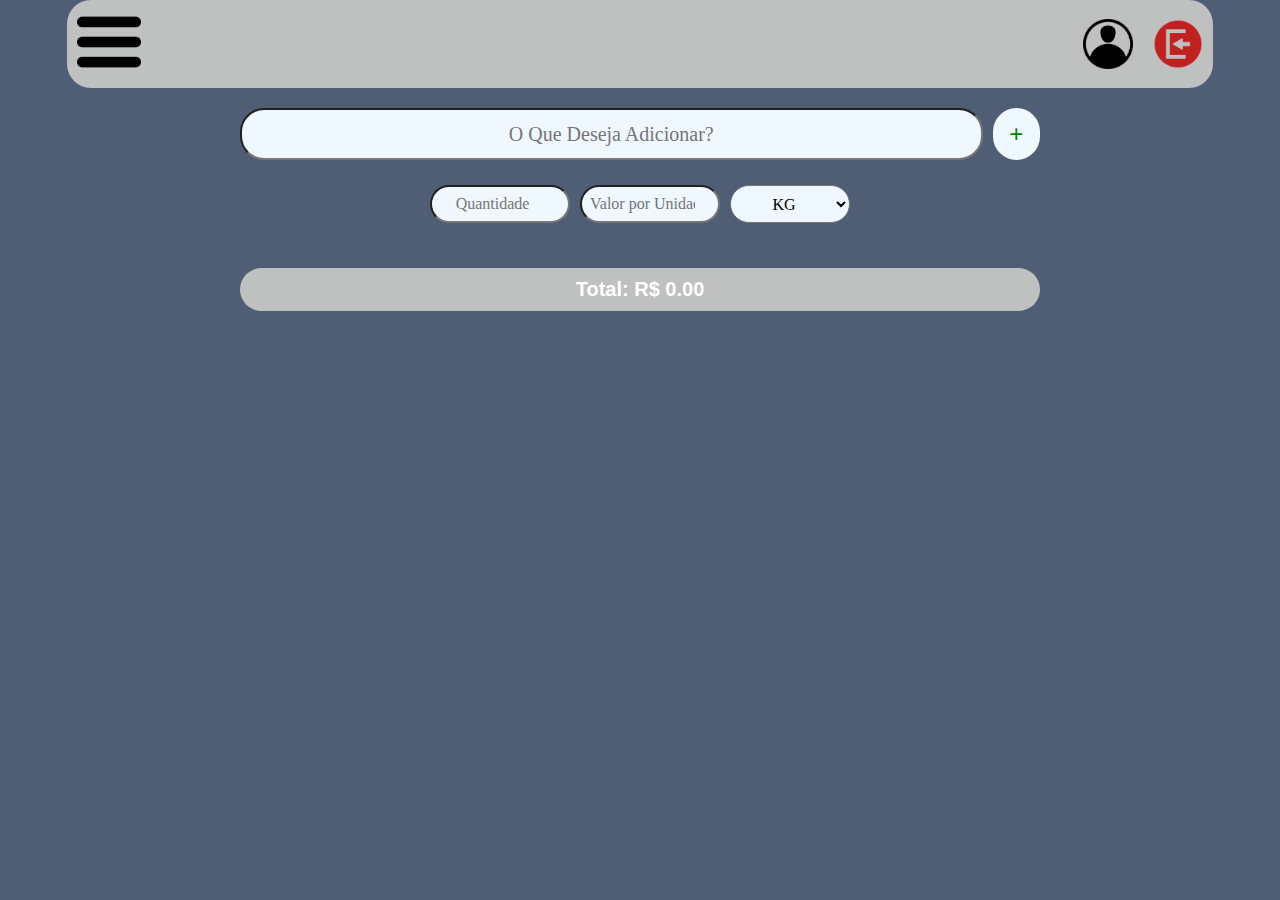
==== index.html @ 71ab8452 "Add Calculadora e mudando a estetica" ====
<!DOCTYPE html>
<html lang="PT-BR">
<head>
    <meta charset="UTF-8">
    <meta name="viewport" content="width=device-width, initial-scale=1.0">
    <title>CheckList</title>
    <link rel="stylesheet" href="TelaPrincipal/index-Style.css">
</head>
<body>
    <div class="menu-bar">
        <div class="menu-icon">
            <img src="../ImagensProjeto/botaoHamburguer.png" alt="Botão Hamburguer" width="64px">
        </div>
        <div class="menu-items">
            <img src="../ImagensProjeto/perfil-de-usuario.png" alt="Imagem do icone de perfil">
            <img src="../ImagensProjeto/desconecte-se.png" alt="Imagem do Botão de login">
        </div>
    </div>
    <main>
        <div class="caixa-lista">
            <div style="display: flex; flex-direction: row;">
                <input type="text" id="itemInput" class="adicinar-lista" placeholder="O Que Deseja Adicionar?">
                <button id="botaoadd" class="button-lista">+</button>
            </div>
            <div class="caixa-calculadora">
                <input type="number" id="quantityInput" class="calculadora" placeholder="Quantidade" step="any">
                <input type="number" id="valueInput" class="calculadora" placeholder="Valor por Unidade" step="any">
                <select id="unitInput" class="calculadora">
                    <option value="kg">KG</option>
                    <option value="g">G</option>
                    <option value="unit">Unidade</option>
                </select>
            </div>
            <div id="itemList" class="caixa-lista">
                <!-- Itens serão adicionados aqui -->
            </div>
            <div id="totalContainer">
                <strong>Total: <span id="totalValue">R$ 0.00</span></strong>
            </div>
        </div>
    </main>
    <script src="TelaPrincipal/index-Script.js"></script>
</body>
</html>
---- TelaPrincipal/index-Style.css ----
body {
    background-color: rgb(79, 93, 117);
    margin: 0;
    font-family: Arial, sans-serif;
}

.menu-bar {
    display: flex;
    justify-content: space-between;
    align-items: center;
    background-color: rgb(191, 192, 192);
    width: 88%;
    margin: auto;
    border-radius: 24px;
    padding: 10px;
}

.menu-icon {
    cursor: pointer;
}

.menu-items {
    display: flex;
    align-items: center;
    gap: 20px; /* Espaçamento entre ícones de menu */
}

.menu-items img {
    cursor: pointer;
    width: 50px;
    height: 50px;
}

.caixa-calculadora {
    display: flex;
    justify-content: center;
    width: 100%;
    margin: 20px 0; /* Adicionado margem para separar dos outros elementos */
}

.calculadora {
    width: 100px;
    padding: 8px;
    margin: 5px;
    border-radius: 24px;
    background-color: aliceblue;
    font-family: fantasy;
    font-size: 16px;
    text-align: center;
}

#quantityInput, #valueInput {
    width: 120px; /* Ajustar conforme necessário */
}

#unitInput {
    width: 120px; /* Ajustar conforme necessário */
}
main {
    display: flex;
    flex-direction: column;
    align-items: center; /* Centraliza o conteúdo principal */
    width: 100%;
    padding: 20px 0;
}

.caixa-lista {
    display: flex;
    flex-direction: column;
    width: 100%;
    max-width: 800px;
}

.adicinar-lista {
    margin-top: 0;
    width: 100%;
    padding: 8px;
    background-color: aliceblue;
    border-radius: 24px;
    font-family: fantasy;
    font-size: 20px;
    text-align: center;
}

.button-lista {
    width: 50px;
    background-color: aliceblue;
    color: green;
    border: none;
    padding: 12px;
    border-radius: 24px;
    margin-left: 10px;
    cursor: pointer;
    font-size: 24px;
}

.button-lixeira {
    background: none;
    border: none;
    cursor: pointer;
}

.div-lista {
    display: flex;
    flex-direction: row;
    align-items: center;
    margin-top: 10px;
    margin-bottom: 10px;
    padding: 10px;
    background-color: aliceblue;
    border-radius: 24px;
    width: 100%;
    overflow: hidden; 
    box-sizing: border-box;
}

.div-lista-item {
    display: flex;
    flex-direction: row;
    align-items: center;
    align-items: center;
    margin-bottom: 10px; 
    padding: 0;
    background-color: rgb(191, 192, 192);
    border-radius: 24px;
    width: 100%;
    box-sizing: border-box;
    margin: 0;
}

.check-lista {
    width: 30px;
    height: 30px;
}

.input-quantidade {
    width: 100px;
    margin-right: 10px; 
    box-sizing: border-box; 
}
.tachado {
    text-decoration: line-through;
    text-decoration-color: greenyellow;
}
#totalContainer {
    margin-top: 20px;
    font-size: 20px;
    color: white;
    background-color: rgb(191, 192, 192);
    padding: 10px;
    border-radius: 24px;
    text-align: center;
}
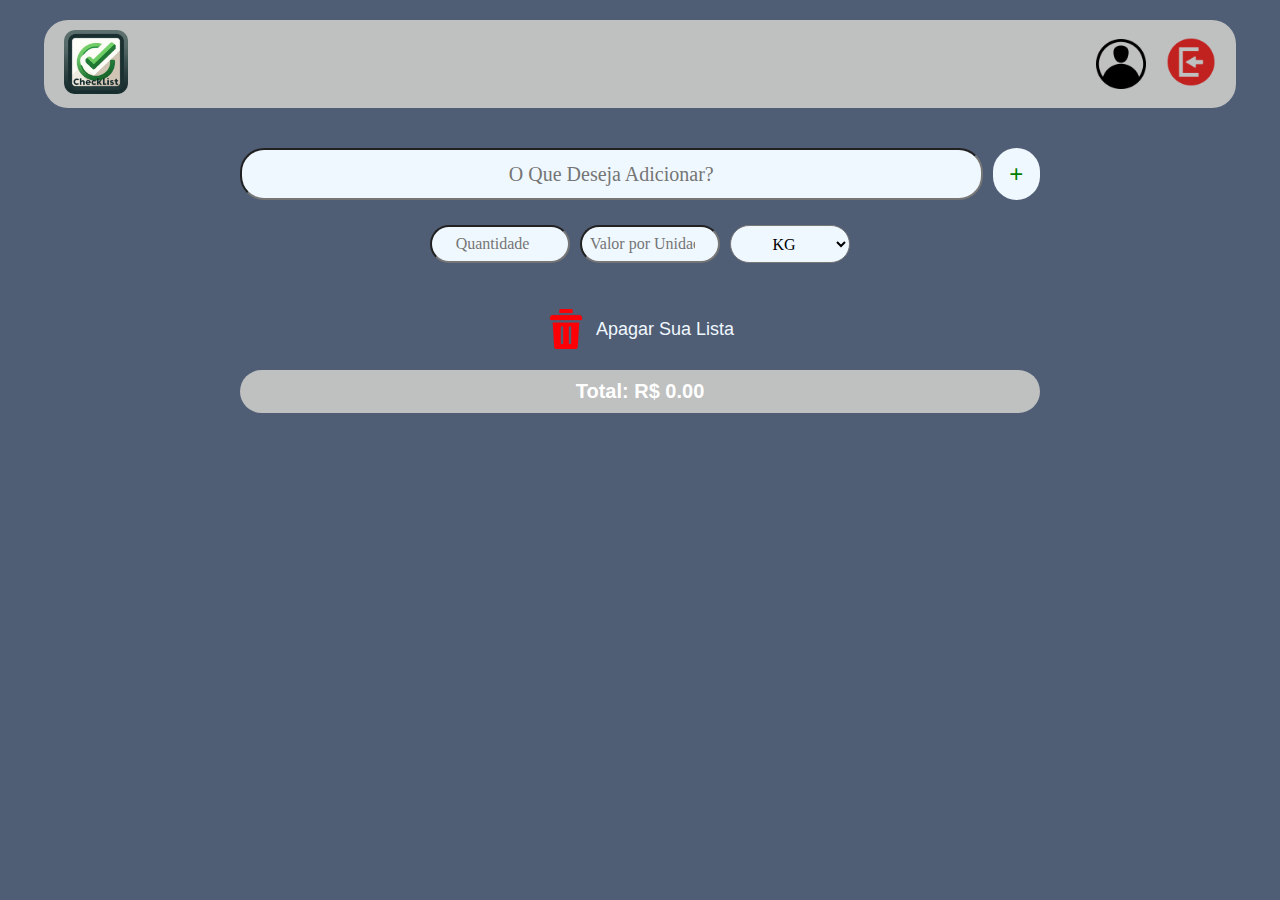
==== commit fb7094c5: "FINALIZANDO" ====
--- a/index.html
+++ b/index.html
@@ -9,11 +9,14 @@
 <body>
     <div class="menu-bar">
         <div class="menu-icon">
-            <img src="../ImagensProjeto/botaoHamburguer.png" alt="Botão Hamburguer" width="64px">
+            <img src="../ImagensProjeto/CheckList.png" alt="Logo do aplicativo" width="64px">
         </div>
         <div class="menu-items">
+            <span id="welcomeMessage"></span>
             <img src="../ImagensProjeto/perfil-de-usuario.png" alt="Imagem do icone de perfil">
-            <img src="../ImagensProjeto/desconecte-se.png" alt="Imagem do Botão de login">
+            <a href="TelaCadastro/TelaCadastro.html">
+                <img src="../ImagensProjeto/desconecte-se.png" alt="Imagem do Botão de login">
+            </a>
         </div>
     </div>
     <main>
@@ -34,6 +37,12 @@
             <div id="itemList" class="caixa-lista">
                 <!-- Itens serão adicionados aqui -->
             </div>
+            <div id="clearAllContainer">
+                <button id="clearAllButton" class="button-lixeira">
+                    <img src="../ImagensProjeto/excluir.png" alt="Excluir todos os itens" width="40px">
+                    Apagar Sua Lista
+                </button>
+            </div>
             <div id="totalContainer">
                 <strong>Total: <span id="totalValue">R$ 0.00</span></strong>
             </div>
@@ -41,4 +50,4 @@
     </main>
     <script src="TelaPrincipal/index-Script.js"></script>
 </body>
-</html>
+</html>--- a/TelaPrincipal/index-Style.css
+++ b/TelaPrincipal/index-Style.css
@@ -9,10 +9,11 @@
     justify-content: space-between;
     align-items: center;
     background-color: rgb(191, 192, 192);
-    width: 88%;
-    margin: auto;
-    border-radius: 24px;
-    padding: 10px;
+    width: 90%;
+    max-width: 1200px;
+    margin: 20px auto;
+    border-radius: 24px;
+    padding: 10px 20px;
 }
 
 .menu-icon {
@@ -22,7 +23,7 @@
 .menu-items {
     display: flex;
     align-items: center;
-    gap: 20px; /* Espaçamento entre ícones de menu */
+    gap: 20px;
 }
 
 .menu-items img {
@@ -35,7 +36,8 @@
     display: flex;
     justify-content: center;
     width: 100%;
-    margin: 20px 0; /* Adicionado margem para separar dos outros elementos */
+    margin: 20px 0;
+    flex-wrap: wrap; 
 }
 
 .calculadora {
@@ -49,17 +51,14 @@
     text-align: center;
 }
 
-#quantityInput, #valueInput {
-    width: 120px; /* Ajustar conforme necessário */
-}
-
-#unitInput {
-    width: 120px; /* Ajustar conforme necessário */
-}
+#quantityInput, #valueInput, #unitInput {
+    width: 120px;
+}
+
 main {
     display: flex;
     flex-direction: column;
-    align-items: center; /* Centraliza o conteúdo principal */
+    align-items: center;
     width: 100%;
     padding: 20px 0;
 }
@@ -104,13 +103,12 @@
     display: flex;
     flex-direction: row;
     align-items: center;
-    margin-top: 10px;
-    margin-bottom: 10px;
+    margin: 10px 0; 
     padding: 10px;
     background-color: aliceblue;
     border-radius: 24px;
     width: 100%;
-    overflow: hidden; 
+    overflow: hidden;
     box-sizing: border-box;
 }
 
@@ -118,14 +116,12 @@
     display: flex;
     flex-direction: row;
     align-items: center;
-    align-items: center;
-    margin-bottom: 10px; 
+    margin: 0;
     padding: 0;
     background-color: rgb(191, 192, 192);
     border-radius: 24px;
     width: 100%;
     box-sizing: border-box;
-    margin: 0;
 }
 
 .check-lista {
@@ -135,13 +131,15 @@
 
 .input-quantidade {
     width: 100px;
-    margin-right: 10px; 
-    box-sizing: border-box; 
-}
+    margin-right: 10px;
+    box-sizing: border-box;
+}
+
 .tachado {
     text-decoration: line-through;
     text-decoration-color: greenyellow;
 }
+
 #totalContainer {
     margin-top: 20px;
     font-size: 20px;
@@ -150,4 +148,78 @@
     padding: 10px;
     border-radius: 24px;
     text-align: center;
-}+}
+
+#clearAllContainer {
+    display: flex;
+    justify-content: center;
+    margin-top: 20px;
+}
+
+#clearAllButton {
+    background: none;
+    border: none;
+    cursor: pointer;
+    color: aliceblue;
+    font-size: 18px;
+    display: flex;
+    align-items: center;
+    gap: 10px;
+}
+
+#clearAllButton img {
+    width: 40px;
+    height: 40px;
+}
+
+@media (max-width: 768px) {
+    .menu-bar {
+        flex-direction: column;
+        align-items: flex-start;
+        padding: 10px; 
+    }
+
+    .menu-items {
+        flex-direction: row; 
+        justify-content: space-between; 
+        width: 100%;
+    }
+
+    .calculadora {
+        width: 80%; 
+        font-size: 14px; 
+    }
+
+    #quantityInput, #valueInput, #unitInput {
+        width: 100%; 
+        margin-bottom: 10px; 
+    }
+
+    .button-lista {
+        width: 30px; 
+        font-size: 18px; 
+    }
+
+    #totalContainer {
+        font-size: 16px; 
+    }
+}
+
+@media (max-width: 480px) {
+    .menu-bar {
+        padding: 5px; 
+    }
+
+    .calculadora {
+        width: 100%; 
+        font-size: 12px; 
+    }
+
+    .adicinar-lista {
+        font-size: 18px;
+    }
+
+    #clearAllButton {
+        font-size: 16px;
+    }
+}
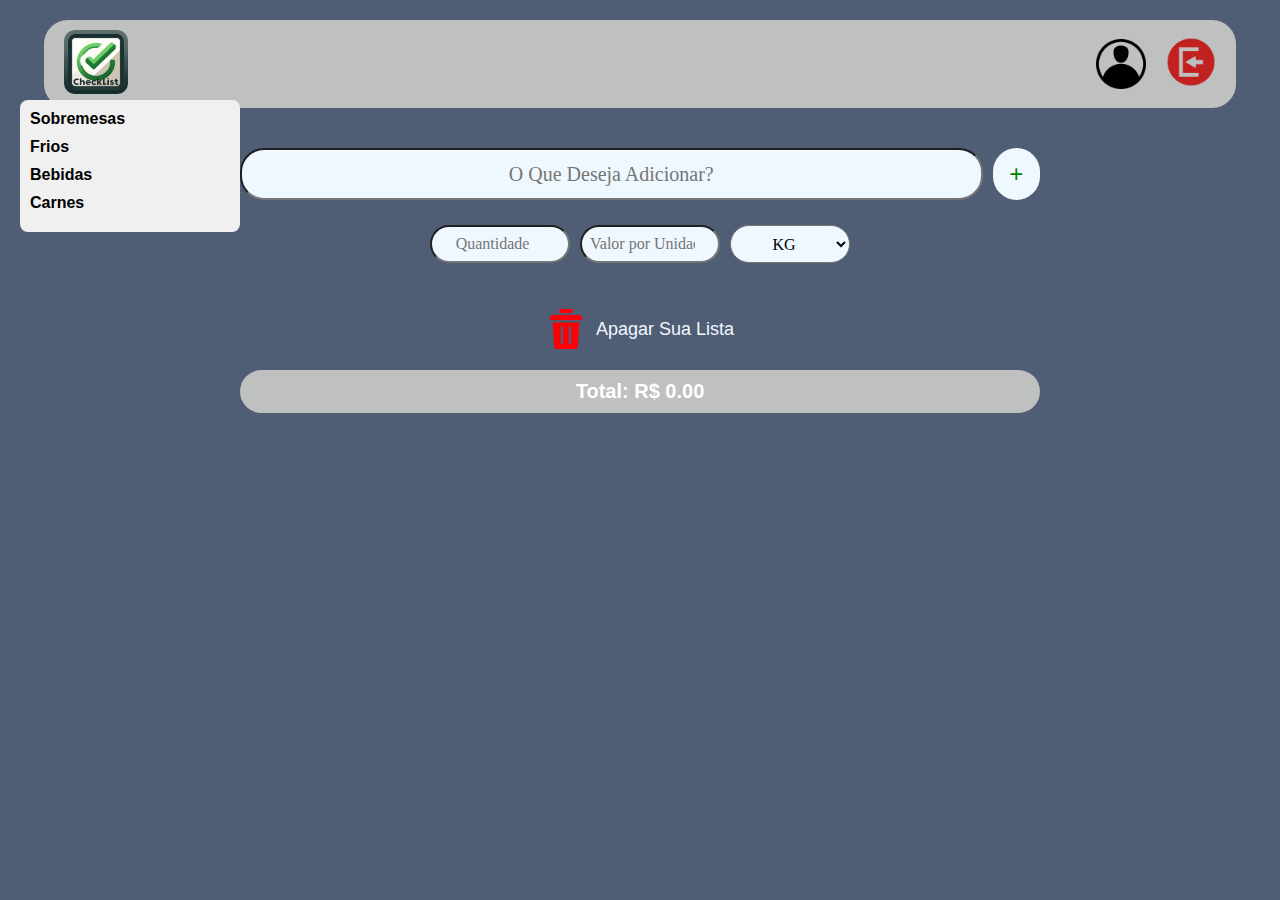
==== commit beaafc6a: "Adicionando Lista Lateral" ====
--- a/index.html
+++ b/index.html
@@ -9,17 +9,61 @@
 <body>
     <div class="menu-bar">
         <div class="menu-icon">
-            <img src="../ImagensProjeto/CheckList.png" alt="Logo do aplicativo" width="64px">
+            <img src="ImagensProjeto/CheckList.png" alt="Logo do aplicativo" width="64px">
         </div>
         <div class="menu-items">
             <span id="welcomeMessage"></span>
-            <img src="../ImagensProjeto/perfil-de-usuario.png" alt="Imagem do icone de perfil">
-            <a href="TelaCadastro/TelaCadastro.html">
-                <img src="../ImagensProjeto/desconecte-se.png" alt="Imagem do Botão de login">
+            <img src="ImagensProjeto/perfil-de-usuario.png" alt="Imagem do ícone de perfil">
+            <a href="TelaLogin/TelaLogin.html">
+                <img src="ImagensProjeto/desconecte-se.png" alt="Imagem do Botão de login">
             </a>
         </div>
     </div>
+
+    <div class="side-menu">
+        <div class="category" data-category="sobremesas">Sobremesas</div>
+        <div class="item-list" id="sobremesas-items">
+            <button class="add-item" data-item="Sorvete">Sorvete</button>
+            <button class="add-item" data-item="Pudim">Pudim</button>
+            <button class="add-item" data-item="Torta">Torta Mineira</button>
+            <button class="add-item" data-item="Bolo">Bolo De Cenoura Com Chocolate</button>
+        </div>
+
+        <div class="category" data-category="frios">Frios</div>
+        <div class="item-list" id="frios-items">
+            <button class="add-item" data-item="Queijo">Queijo</button>
+            <button class="add-item" data-item="Presunto">Presunto</button>
+            <button class="add-item" data-item="Iogurte">Iogurte</button>
+            <button class="add-item" data-item="Leite Fermentado">Leite Fermentado</button>
+        </div>
+
+        <div class="category" data-category="bebidas">Bebidas</div>
+        <div class="item-list" id="bebidas-items">
+            <button class="add-item" data-item="Suco">Suco</button>
+            <button class="add-item" data-item="Refrigerante">Refrigerante</button>
+            <button class="add-item" data-item="Cerveja">Cerveja</button>
+            <button class="add-item" data-item="Vinho">Vinho</button>
+        </div>
+
+        <div class="category" data-category="carnes">Carnes</div>
+        <div class="item-list" id="carnes-items">
+            <button class="add-item" data-item="Carne de Frango">Peito Sem Osso</button>
+            <button class="add-item" data-item="Carne de Frango">Peito Com Osso</button>
+            <button class="add-item" data-item="Carne de Frango">Coxa Temperada</button>
+            <button class="add-item" data-item="Carne de Frango">Linguiça De Frango</button>
+            <button class="add-item" data-item="Carne Bovina">Paleta 7</button>
+            <button class="add-item" data-item="Carne Bovina">Alcatra Com Maminha</button>
+            <button class="add-item" data-item="Carne Bovina">Picanha Bovina</button>
+            <button class="add-item" data-item="Carne Bovina">Entrecote</button>
+            <button class="add-item" data-item="Carne Suina">Picanha Suina</button>
+            <button class="add-item" data-item="Carne Suina">Linguiça Suina</button>
+            <button class="add-item" data-item="Carne Suina">Bisteca Suina</button>
+            <button class="add-item" data-item="Carne Suina">Lombo Suino</button>
+        </div>
+    </div>
+
     <main>
+        <!-- Conteúdo principal, incluindo a lista de compras -->
         <div class="caixa-lista">
             <div style="display: flex; flex-direction: row;">
                 <input type="text" id="itemInput" class="adicinar-lista" placeholder="O Que Deseja Adicionar?">
@@ -35,11 +79,10 @@
                 </select>
             </div>
             <div id="itemList" class="caixa-lista">
-                <!-- Itens serão adicionados aqui -->
             </div>
             <div id="clearAllContainer">
                 <button id="clearAllButton" class="button-lixeira">
-                    <img src="../ImagensProjeto/excluir.png" alt="Excluir todos os itens" width="40px">
+                    <img src="ImagensProjeto/excluir.png" alt="Excluir todos os itens" width="40px">
                     Apagar Sua Lista
                 </button>
             </div>
--- a/TelaPrincipal/index-Style.css
+++ b/TelaPrincipal/index-Style.css
@@ -1,10 +1,19 @@
+:root {
+    --background-color: rgb(79, 93, 117);
+    --menu-background: rgb(191, 192, 192);
+    --button-background: aliceblue;
+    --button-text-color: green;
+    --font-family: Arial, sans-serif;
+}
+
 body {
-    background-color: rgb(79, 93, 117);
+    background-color: var(--background-color);
     margin: 0;
-    font-family: Arial, sans-serif;
+    font-family: var(--font-family);
 }
 
 .menu-bar {
+    background-color: var(--menu-background);
     display: flex;
     justify-content: space-between;
     align-items: center;
@@ -82,6 +91,8 @@
 }
 
 .button-lista {
+    background-color: var(--button-background);
+    color: var(--button-text-color);
     width: 50px;
     background-color: aliceblue;
     color: green;
@@ -223,3 +234,39 @@
         font-size: 16px;
     }
 }
+
+/* Menu lateral */
+.side-menu {
+    width: 200px;
+    background-color: #f0f0f0;
+    padding: 10px;
+    position: fixed;
+    top: 100px;
+    left: 20px;
+    border-radius: 8px;
+}
+
+.category {
+    font-weight: bold;
+    cursor: pointer;
+    margin-bottom: 10px;
+}
+
+.item-list {
+    display: none;
+    margin-left: 15px;
+}
+
+.item-list button {
+    display: block;
+    margin: 5px 0;
+    padding: 5px;
+    background-color: #dcdcdc;
+    border: none;
+    border-radius: 4px;
+    cursor: pointer;
+}
+
+.item-list button:hover {
+    background-color: #c0c0c0;
+}
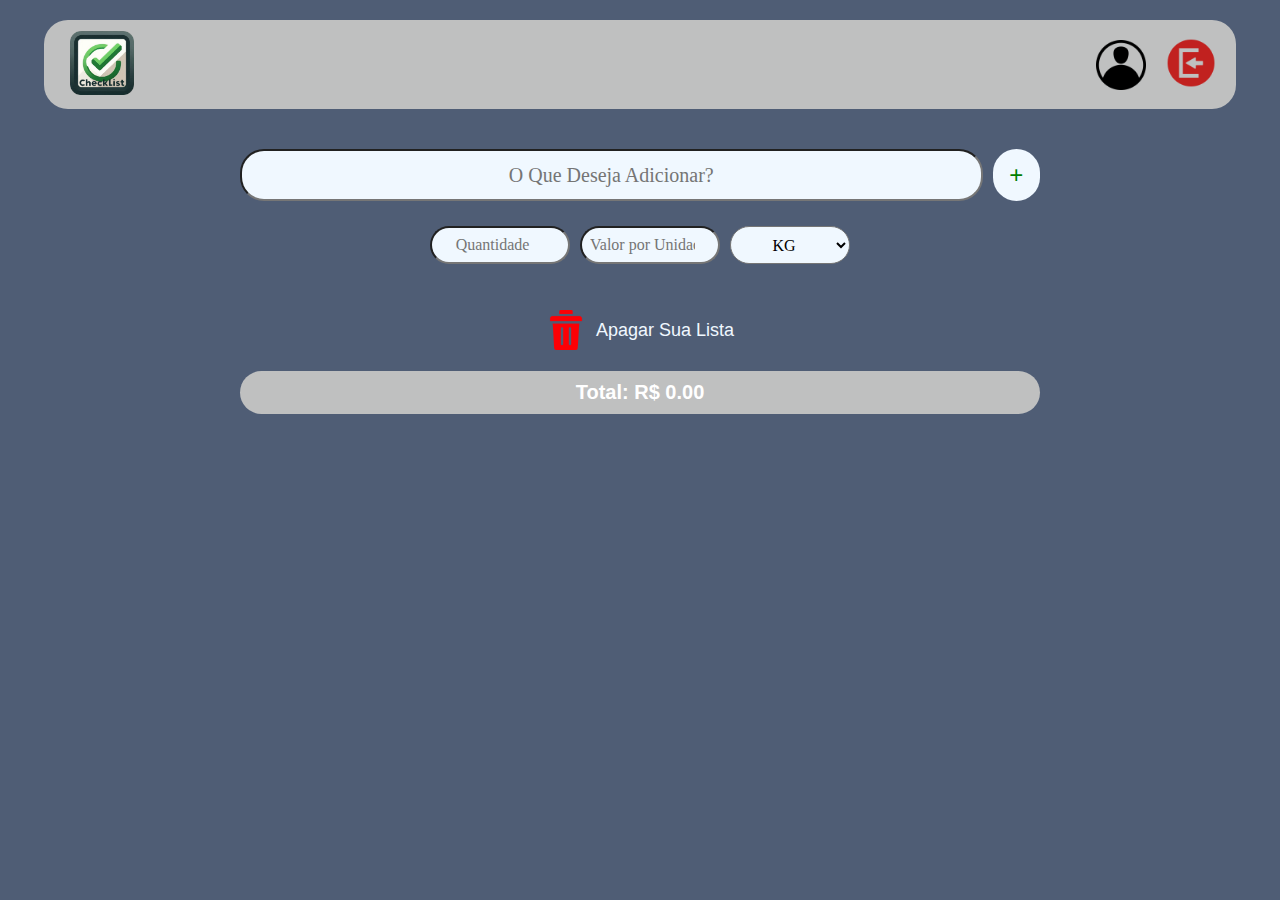
==== commit 7a4d86c3: "Arrumando Bugs" ====
--- a/index.html
+++ b/index.html
@@ -9,7 +9,7 @@
 <body>
     <div class="menu-bar">
         <div class="menu-icon">
-            <img src="ImagensProjeto/CheckList.png" alt="Logo do aplicativo" width="64px">
+            <button id="sublista" style="background: transparent;border: 0px;"><img src="ImagensProjeto/CheckList.png" alt="Logo do aplicativo" width="64px"></button>
         </div>
         <div class="menu-items">
             <span id="welcomeMessage"></span>
--- a/TelaPrincipal/index-Style.css
+++ b/TelaPrincipal/index-Style.css
@@ -237,6 +237,7 @@
 
 /* Menu lateral */
 .side-menu {
+    display:none;
     width: 200px;
     background-color: #f0f0f0;
     padding: 10px;
@@ -269,4 +270,4 @@
 
 .item-list button:hover {
     background-color: #c0c0c0;
-}
+}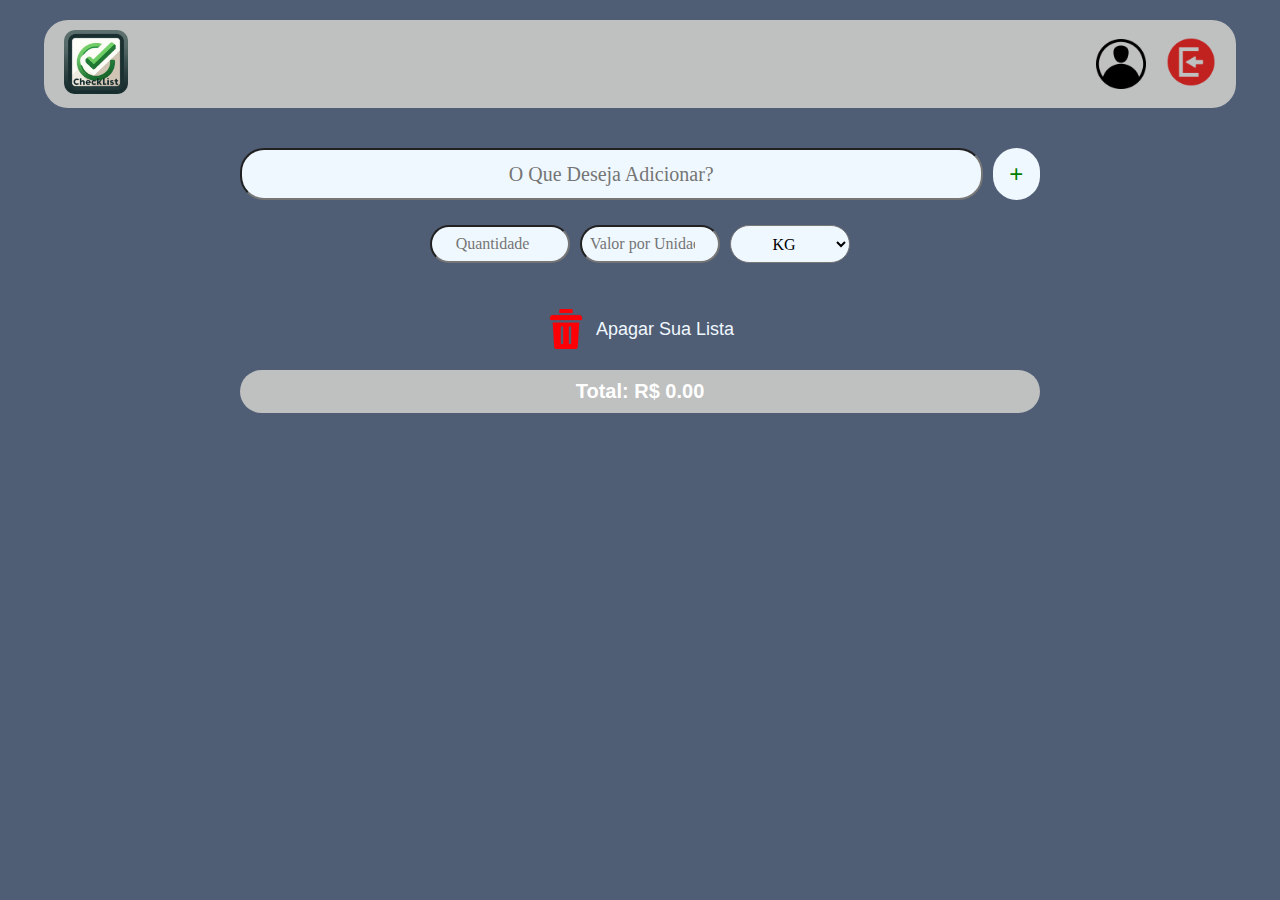
==== commit 3c81944b: "Update index.html" ====
--- a/index.html
+++ b/index.html
@@ -8,8 +8,8 @@
 </head>
 <body>
     <div class="menu-bar">
-        <div class="menu-icon">
-            <button id="sublista" style="background: transparent;border: 0px;"><img src="ImagensProjeto/CheckList.png" alt="Logo do aplicativo" width="64px"></button>
+        <div class="menu-icon"  id="hamburger-menu">
+            <img src="ImagensProjeto/CheckList.png" alt="Logo do aplicativo" width="64px">
         </div>
         <div class="menu-items">
             <span id="welcomeMessage"></span>
@@ -20,7 +20,7 @@
         </div>
     </div>
 
-    <div class="side-menu">
+    <div class="side-menu" id="sideMenu">
         <div class="category" data-category="sobremesas">Sobremesas</div>
         <div class="item-list" id="sobremesas-items">
             <button class="add-item" data-item="Sorvete">Sorvete</button>
@@ -61,9 +61,7 @@
             <button class="add-item" data-item="Carne Suina">Lombo Suino</button>
         </div>
     </div>
-
     <main>
-        <!-- Conteúdo principal, incluindo a lista de compras -->
         <div class="caixa-lista">
             <div style="display: flex; flex-direction: row;">
                 <input type="text" id="itemInput" class="adicinar-lista" placeholder="O Que Deseja Adicionar?">
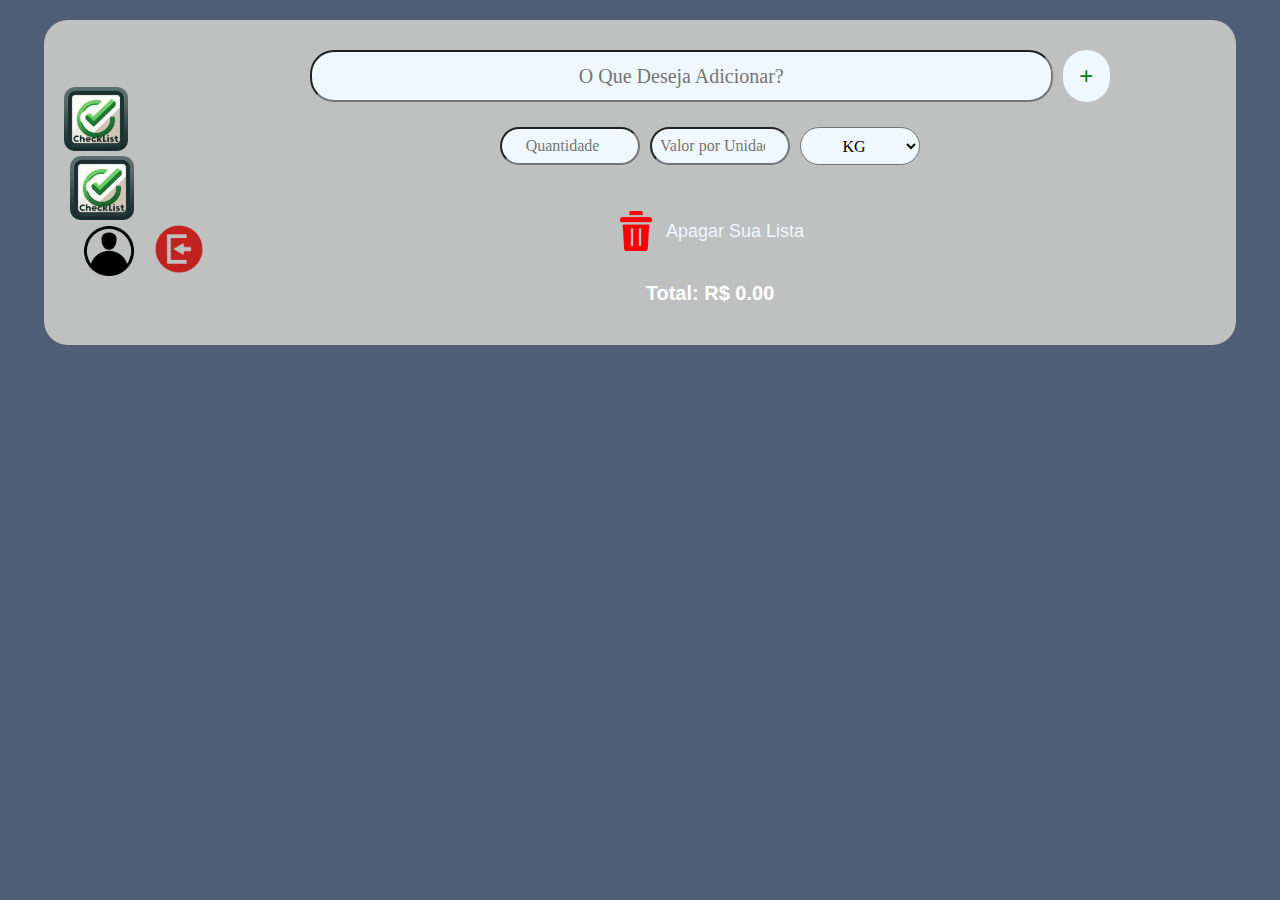
==== commit 9bca3229: "Merge branch 'main' of https://github.com/Mateus788/TrabalhoFullStack" ====
--- a/index.html
+++ b/index.html
@@ -8,8 +8,13 @@
 </head>
 <body>
     <div class="menu-bar">
+
         <div class="menu-icon"  id="hamburger-menu">
             <img src="ImagensProjeto/CheckList.png" alt="Logo do aplicativo" width="64px">
+
+        <div class="menu-icon">
+            <button id="sublista" style="background: transparent;border: 0px;"><img src="ImagensProjeto/CheckList.png" alt="Logo do aplicativo" width="64px"></button>
+
         </div>
         <div class="menu-items">
             <span id="welcomeMessage"></span>
